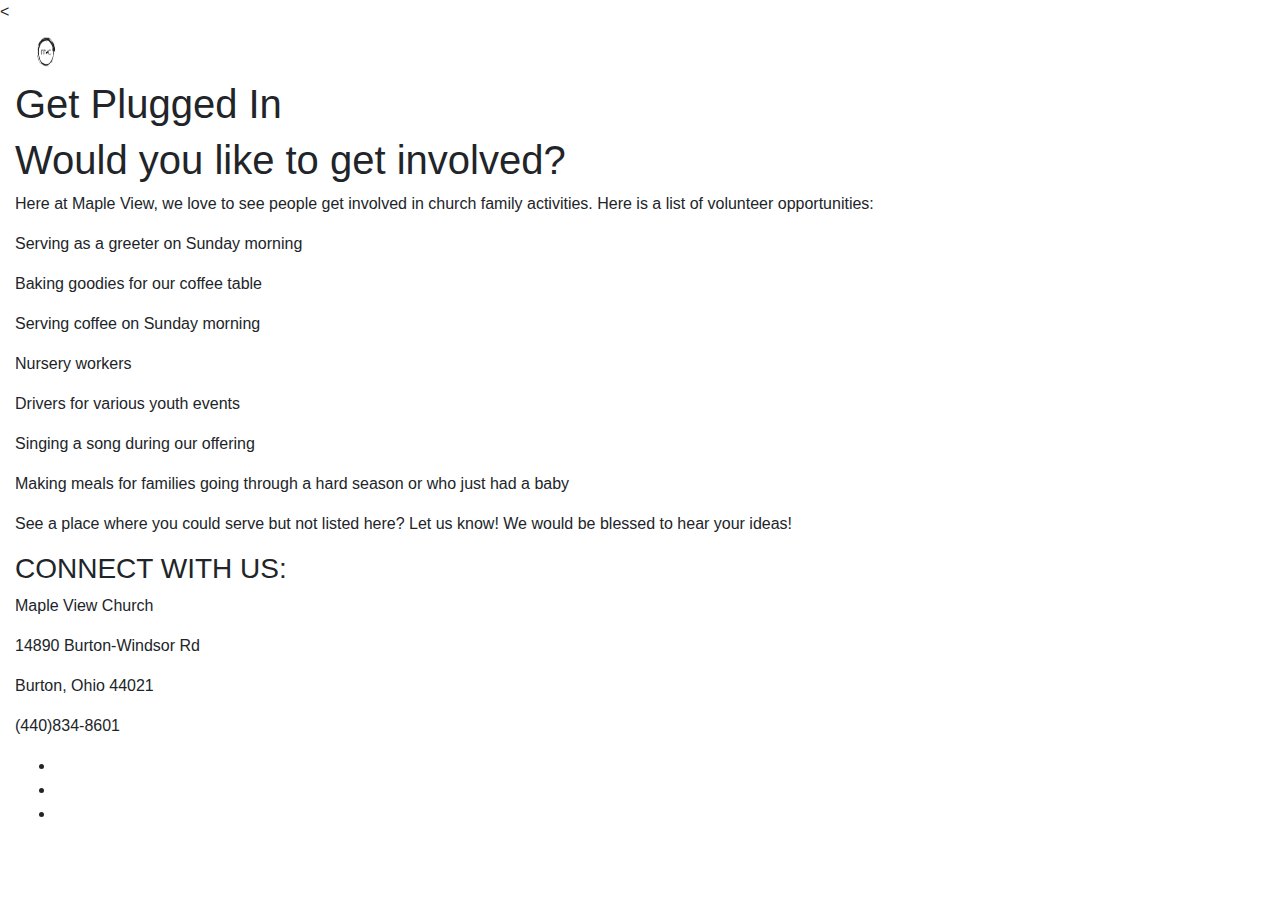
==== GetInvolved.html @ bbbb1c55 "again commit" ====
<<!DOCTYPE html>
<html lang="en" dir="ltr">

<head>
  <meta charset="utf-8">
  <meta name="description" content="Welcome Home">
  <link rel="icon" href="FaviconLogo.png">

  <!-- responsive -->
  <meta name="viewport" content="width=device-width, initial-scale=1.0">

  <!-- stylesheets -->
  <link rel="stylesheet" href="css/styles.css">
  <link href="https://fonts.googleapis.com/css?family=Lobster+Two|Montserrat|PT+Serif|Satisfy&display=swap" rel="stylesheet">


  <!-- bootstrap -->
  <link rel="stylesheet" href="https://stackpath.bootstrapcdn.com/bootstrap/4.3.1/css/bootstrap.min.css" integrity="sha384-ggOyR0iXCbMQv3Xipma34MD+dH/1fQ784/j6cY/iJTQUOhcWr7x9JvoRxT2MZw1T" crossorigin="anonymous">

  <title>MVC - Welcome Home!</title>

</head>

<body>
  <section>
    <div class="container-fluid">
      <nav class="navbar navbar-expand-lg navbar-dark">
        <a class="navbar-brand" href="#">
          <img src="images/SmallLogo.png" width="30" height="30" class="d-inline-block align-top" alt="">
          Maple View
        </a>

        <button class="navbar-toggler" type="button" data-toggle="collapse" data-target="#navbarTogglerDemo01" aria-controls="navbarTogglerDemo01" aria-expanded="false" aria-label="Toggle navigation">
          <span class="navbar-toggler-icon"></span>
        </button>
        <div class="collapse navbar-collapse" id="navbarTogglerDemo01">

          <ul class='navbar-nav ml-auto'>
            <li class-nav-item>
              <a class='nav-link' href='index.html'>Welcome Home</a>
            </li>
            <li>
              <a class='nav-link' href='LeaderShipTeam.html'>Meet the Team</a>
            </li>
            <li class="nav-item dropdown">
              <a class="nav-link dropdown-toggle" href="#" id="navbarDropdown" role="button" data-toggle="dropdown" aria-haspopup="true" aria-expanded="false">
                What to Expect
              </a>
              <div class="dropdown-menu" aria-labelledby="navbarDropdown">
                <a class="dropdown-item" href="WhoAreWe.html">Sunday Morning</a>
                <a class="dropdown-item" href="WhoAreWe.html">Nursery</a>
                <a class="dropdown-item" href="WhoAreWe.html">Children's Church</a>
                <a class="dropdown-item" href="WhoAreWe.html">Adult Sunday School</a>
              </div>
            </li>
            <li>
              <a class='nav-link' href='GetInvolved.html'>Get Involved</a>
            </li>
            <li class="nav-item dropdown">
              <a class="nav-link dropdown-toggle" href="#" id="navbarDropdown" role="button" data-toggle="dropdown" aria-haspopup="true" aria-expanded="false">
                Ministries
              </a>
              <div class="dropdown-menu" aria-labelledby="navbarDropdown">
                <a class="dropdown-item" href="Ministry.html">Women's Ministry</a>
                <a class="dropdown-item" href="Ministry.html">Men's Ministry</a>
                <a class="dropdown-item" href="Ministry.html">Youth Ministry</a>
              </div>
            </li>
            <li>
              <a class='nav-link' href='Messages.html'>Weekly Messages</a>
            </li>
            <li>
              <a class='nav-link' href='Give.html'>Give</a>
            </li>
          </ul>
        </div>
      </nav>
    </div>
  </section>

<div class="container-fluid getPluggedIn">
  <h1>Get Plugged In</h1>
  <h1>Would you like to get involved?</h1>
  <div>
    <p>Here at Maple View, we love to see people get involved in church family activities. Here is a list of volunteer opportunities:</p>
</div>
    <div>
        <p>Serving as a greeter on Sunday morning</p>
        <p>Baking goodies for our coffee table</p>
        <p>Serving coffee on Sunday morning</p>
        <p>Nursery workers</p>
        <p>Drivers for various youth events</p>
        <p>Singing a song during our offering</p>
        <p>Making meals for families going through a hard season or who just had a baby</p>
        <p>See a place where you could serve but not listed here? Let us know! We would be blessed to hear your ideas!</p>
    </div>
  </div>

    <div class="container-fluid footer">
      <h3>CONNECT WITH US:</h3>
      <P>Maple View Church</P>
      <P>14890 Burton-Windsor Rd</P>
      <P>Burton, Ohio 44021</P>
      <P>(440)834-8601</P>
      <ul>
        <li><a class="footer-link" href="https://www.facebook.com/mapleviewchurchburton/"><i class="fa fa-facebook-official" aria-hidden="true"></i></a>
        </li>
        <li><a class="footer-link" href="https://www.instagram.com/mvcburton/"><i class="fa fa-instagram" aria-hidden="true"></i></a></li>
        <li><a class="footer-link" href="mailto:mapleview@mapleview.com"><i class="fa fa-envelope-o"></i></li>
      </ul>
    </div>
</body>
<script src="https://code.jquery.com/jquery-3.3.1.slim.min.js" integrity="sha384-q8i/X+965DzO0rT7abK41JStQIAqVgRVzpbzo5smXKp4YfRvH+8abtTE1Pi6jizo" crossorigin="anonymous"></script>
<script src="https://cdnjs.cloudflare.com/ajax/libs/popper.js/1.14.7/umd/popper.min.js" integrity="sha384-UO2eT0CpHqdSJQ6hJty5KVphtPhzWj9WO1clHTMGa3JDZwrnQq4sF86dIHNDz0W1" crossorigin="anonymous"></script>
<script src="https://stackpath.bootstrapcdn.com/bootstrap/4.3.1/js/bootstrap.min.js" integrity="sha384-JjSmVgyd0p3pXB1rRibZUAYoIIy6OrQ6VrjIEaFf/nJGzIxFDsf4x0xIM+B07jRM" crossorigin="anonymous"></script>

</html>
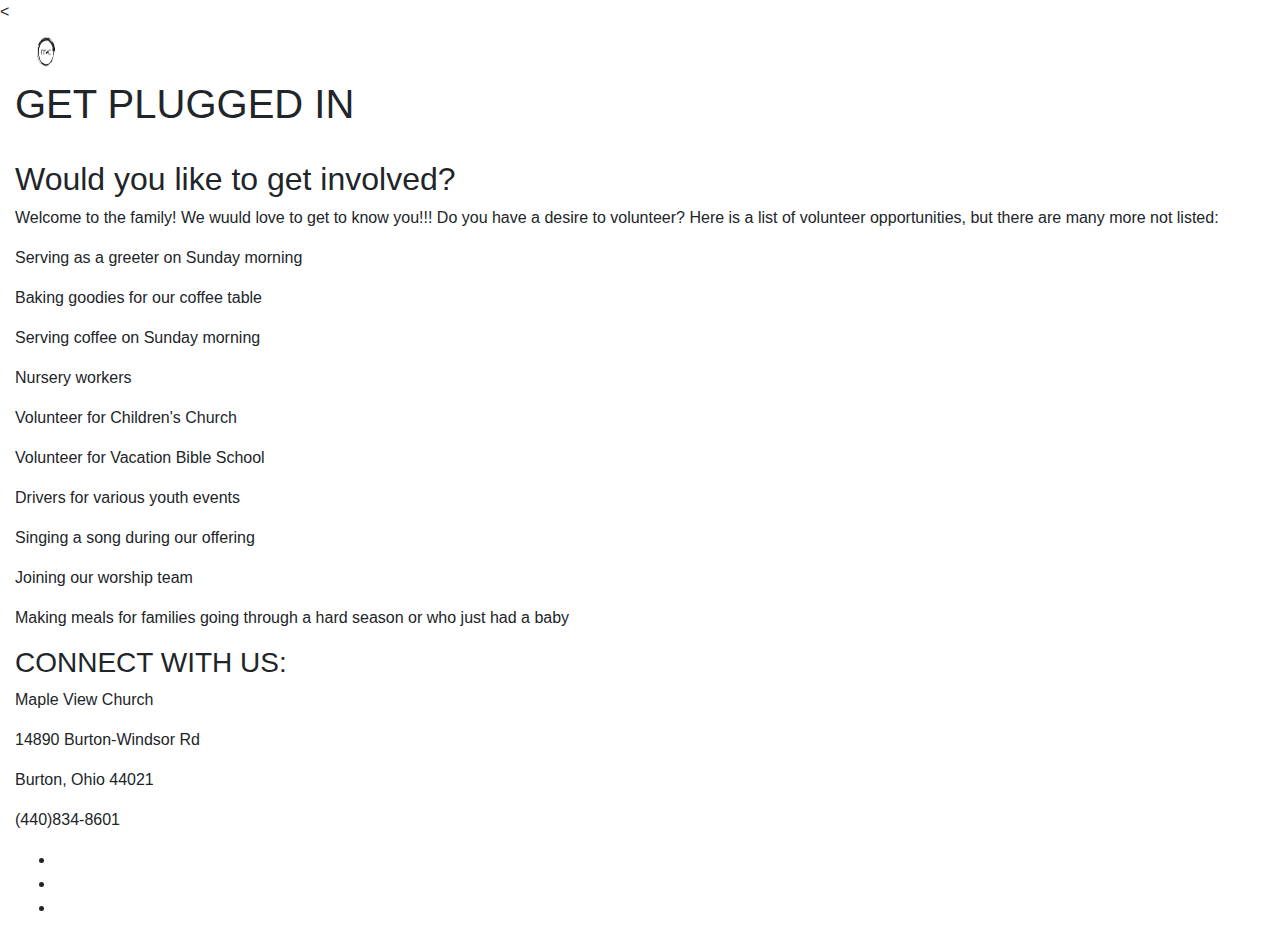
==== commit 760dabfd: "new commit" ====
--- a/GetInvolved.html
+++ b/GetInvolved.html
@@ -79,20 +79,23 @@
   </section>
 
 <div class="container-fluid getPluggedIn">
-  <h1>Get Plugged In</h1>
-  <h1>Would you like to get involved?</h1>
+  <h1>GET PLUGGED IN</h1>
+  <br>
+  <h2>Would you like to get involved?</h2>
   <div>
-    <p>Here at Maple View, we love to see people get involved in church family activities. Here is a list of volunteer opportunities:</p>
+    <p>Welcome to the family!  We wuuld love to get to know you!!!  Do you have a desire to volunteer?  Here is a list of volunteer opportunities, but there are many more not listed:</p>
 </div>
     <div>
         <p>Serving as a greeter on Sunday morning</p>
         <p>Baking goodies for our coffee table</p>
         <p>Serving coffee on Sunday morning</p>
         <p>Nursery workers</p>
+        <p>Volunteer for Children's Church</p>
+        <p>Volunteer for Vacation Bible School</p>
         <p>Drivers for various youth events</p>
         <p>Singing a song during our offering</p>
+        <p>Joining our worship team</p>
         <p>Making meals for families going through a hard season or who just had a baby</p>
-        <p>See a place where you could serve but not listed here? Let us know! We would be blessed to hear your ideas!</p>
     </div>
   </div>
 
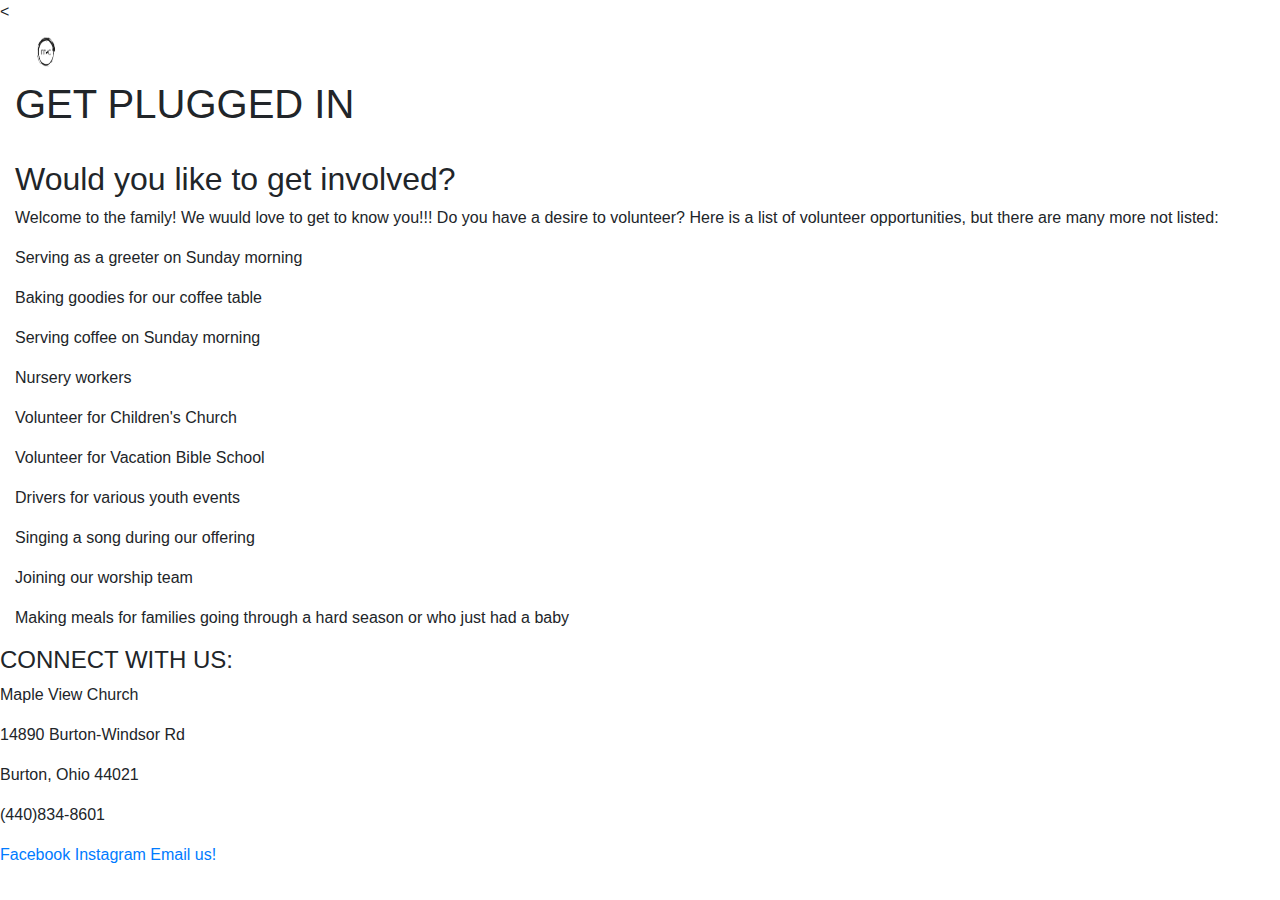
==== commit c680a834: "Complete format" ====
--- a/GetInvolved.html
+++ b/GetInvolved.html
@@ -1,91 +1,91 @@
 <<!DOCTYPE html>
-<html lang="en" dir="ltr">
+  <html lang="en" dir="ltr">
 
-<head>
-  <meta charset="utf-8">
-  <meta name="description" content="Welcome Home">
-  <link rel="icon" href="FaviconLogo.png">
+  <head>
+    <meta charset="utf-8">
+    <meta name="description" content="Welcome Home">
+    <link rel="icon" href="FaviconLogo.png">
 
-  <!-- responsive -->
-  <meta name="viewport" content="width=device-width, initial-scale=1.0">
+    <!-- responsive -->
+    <meta name="viewport" content="width=device-width, initial-scale=1.0">
 
-  <!-- stylesheets -->
-  <link rel="stylesheet" href="css/styles.css">
-  <link href="https://fonts.googleapis.com/css?family=Lobster+Two|Montserrat|PT+Serif|Satisfy&display=swap" rel="stylesheet">
+    <!-- stylesheets -->
+    <link rel="stylesheet" href="css/styles.css">
+    <link href="https://fonts.googleapis.com/css?family=Lobster+Two|Montserrat|PT+Serif|Satisfy&display=swap" rel="stylesheet">
 
 
-  <!-- bootstrap -->
-  <link rel="stylesheet" href="https://stackpath.bootstrapcdn.com/bootstrap/4.3.1/css/bootstrap.min.css" integrity="sha384-ggOyR0iXCbMQv3Xipma34MD+dH/1fQ784/j6cY/iJTQUOhcWr7x9JvoRxT2MZw1T" crossorigin="anonymous">
+    <!-- bootstrap -->
+    <link rel="stylesheet" href="https://stackpath.bootstrapcdn.com/bootstrap/4.3.1/css/bootstrap.min.css" integrity="sha384-ggOyR0iXCbMQv3Xipma34MD+dH/1fQ784/j6cY/iJTQUOhcWr7x9JvoRxT2MZw1T" crossorigin="anonymous">
 
-  <title>MVC - Welcome Home!</title>
+    <title>MVC - Welcome Home!</title>
 
-</head>
+  </head>
 
-<body>
-  <section>
-    <div class="container-fluid">
-      <nav class="navbar navbar-expand-lg navbar-dark">
-        <a class="navbar-brand" href="#">
-          <img src="images/SmallLogo.png" width="30" height="30" class="d-inline-block align-top" alt="">
-          Maple View
-        </a>
+  <body>
+    <section>
+      <div class="container-fluid">
+        <nav class="navbar navbar-expand-lg navbar-dark">
+          <a class="navbar-brand" href="#">
+            <img src="images/SmallLogo.png" width="30" height="30" class="d-inline-block align-top" alt="">
+            Maple View
+          </a>
 
-        <button class="navbar-toggler" type="button" data-toggle="collapse" data-target="#navbarTogglerDemo01" aria-controls="navbarTogglerDemo01" aria-expanded="false" aria-label="Toggle navigation">
-          <span class="navbar-toggler-icon"></span>
-        </button>
-        <div class="collapse navbar-collapse" id="navbarTogglerDemo01">
+          <button class="navbar-toggler" type="button" data-toggle="collapse" data-target="#navbarTogglerDemo01" aria-controls="navbarTogglerDemo01" aria-expanded="false" aria-label="Toggle navigation">
+            <span class="navbar-toggler-icon"></span>
+          </button>
+          <div class="collapse navbar-collapse" id="navbarTogglerDemo01">
 
-          <ul class='navbar-nav ml-auto'>
-            <li class-nav-item>
-              <a class='nav-link' href='index.html'>Welcome Home</a>
-            </li>
-            <li>
-              <a class='nav-link' href='LeaderShipTeam.html'>Meet the Team</a>
-            </li>
-            <li class="nav-item dropdown">
-              <a class="nav-link dropdown-toggle" href="#" id="navbarDropdown" role="button" data-toggle="dropdown" aria-haspopup="true" aria-expanded="false">
-                What to Expect
-              </a>
-              <div class="dropdown-menu" aria-labelledby="navbarDropdown">
-                <a class="dropdown-item" href="WhoAreWe.html">Sunday Morning</a>
-                <a class="dropdown-item" href="WhoAreWe.html">Nursery</a>
-                <a class="dropdown-item" href="WhoAreWe.html">Children's Church</a>
-                <a class="dropdown-item" href="WhoAreWe.html">Adult Sunday School</a>
-              </div>
-            </li>
-            <li>
-              <a class='nav-link' href='GetInvolved.html'>Get Involved</a>
-            </li>
-            <li class="nav-item dropdown">
-              <a class="nav-link dropdown-toggle" href="#" id="navbarDropdown" role="button" data-toggle="dropdown" aria-haspopup="true" aria-expanded="false">
-                Ministries
-              </a>
-              <div class="dropdown-menu" aria-labelledby="navbarDropdown">
-                <a class="dropdown-item" href="Ministry.html">Women's Ministry</a>
-                <a class="dropdown-item" href="Ministry.html">Men's Ministry</a>
-                <a class="dropdown-item" href="Ministry.html">Youth Ministry</a>
-              </div>
-            </li>
-            <li>
-              <a class='nav-link' href='Messages.html'>Weekly Messages</a>
-            </li>
-            <li>
-              <a class='nav-link' href='Give.html'>Give</a>
-            </li>
-          </ul>
-        </div>
-      </nav>
-    </div>
-  </section>
+            <ul class='navbar-nav ml-auto'>
+              <li class-nav-item>
+                <a class='nav-link' href='index.html'>Welcome Home</a>
+              </li>
+              <li>
+                <a class='nav-link' href='LeaderShipTeam.html'>Meet the Team</a>
+              </li>
+              <li class="nav-item dropdown">
+                <a class="nav-link dropdown-toggle" href="#" id="navbarDropdown" role="button" data-toggle="dropdown" aria-haspopup="true" aria-expanded="false">
+                  What to Expect
+                </a>
+                <div class="dropdown-menu" aria-labelledby="navbarDropdown">
+                  <a class="dropdown-item" href="WhoAreWe.html">Sunday Morning</a>
+                  <a class="dropdown-item" href="WhoAreWe.html">Nursery</a>
+                  <a class="dropdown-item" href="WhoAreWe.html">Children's Church</a>
+                  <a class="dropdown-item" href="WhoAreWe.html">Adult Sunday School</a>
+                </div>
+              </li>
+              <li>
+                <a class='nav-link' href='GetInvolved.html'>Get Involved</a>
+              </li>
+              <li class="nav-item dropdown">
+                <a class="nav-link dropdown-toggle" href="#" id="navbarDropdown" role="button" data-toggle="dropdown" aria-haspopup="true" aria-expanded="false">
+                  Ministries
+                </a>
+                <div class="dropdown-menu" aria-labelledby="navbarDropdown">
+                  <a class="dropdown-item" href="Ministry.html">Women's Ministry</a>
+                  <a class="dropdown-item" href="Ministry.html">Men's Ministry</a>
+                  <a class="dropdown-item" href="Ministry.html">Youth Ministry</a>
+                </div>
+              </li>
+              <li>
+                <a class='nav-link' href='Messages.html'>Weekly Messages</a>
+              </li>
+              <li>
+                <a class='nav-link' href='Give.html'>Give</a>
+              </li>
+            </ul>
+          </div>
+        </nav>
+      </div>
+    </section>
 
-<div class="container-fluid getPluggedIn">
-  <h1>GET PLUGGED IN</h1>
-  <br>
-  <h2>Would you like to get involved?</h2>
-  <div>
-    <p>Welcome to the family!  We wuuld love to get to know you!!!  Do you have a desire to volunteer?  Here is a list of volunteer opportunities, but there are many more not listed:</p>
-</div>
-    <div>
+    <div class="container-fluid getPluggedIn">
+      <h1>GET PLUGGED IN</h1>
+      <br>
+      <h2>Would you like to get involved?</h2>
+      <div>
+        <p>Welcome to the family! We wuuld love to get to know you!!! Do you have a desire to volunteer? Here is a list of volunteer opportunities, but there are many more not listed:</p>
+      </div>
+      <div>
         <p>Serving as a greeter on Sunday morning</p>
         <p>Baking goodies for our coffee table</p>
         <p>Serving coffee on Sunday morning</p>
@@ -96,25 +96,22 @@
         <p>Singing a song during our offering</p>
         <p>Joining our worship team</p>
         <p>Making meals for families going through a hard season or who just had a baby</p>
+      </div>
     </div>
-  </div>
 
-    <div class="container-fluid footer">
-      <h3>CONNECT WITH US:</h3>
+    <footer id="footer">
+      <h4>CONNECT WITH US:</h4>
       <P>Maple View Church</P>
       <P>14890 Burton-Windsor Rd</P>
       <P>Burton, Ohio 44021</P>
       <P>(440)834-8601</P>
-      <ul>
-        <li><a class="footer-link" href="https://www.facebook.com/mapleviewchurchburton/"><i class="fa fa-facebook-official" aria-hidden="true"></i></a>
-        </li>
-        <li><a class="footer-link" href="https://www.instagram.com/mvcburton/"><i class="fa fa-instagram" aria-hidden="true"></i></a></li>
-        <li><a class="footer-link" href="mailto:mapleview@mapleview.com"><i class="fa fa-envelope-o"></i></li>
-      </ul>
-    </div>
-</body>
-<script src="https://code.jquery.com/jquery-3.3.1.slim.min.js" integrity="sha384-q8i/X+965DzO0rT7abK41JStQIAqVgRVzpbzo5smXKp4YfRvH+8abtTE1Pi6jizo" crossorigin="anonymous"></script>
-<script src="https://cdnjs.cloudflare.com/ajax/libs/popper.js/1.14.7/umd/popper.min.js" integrity="sha384-UO2eT0CpHqdSJQ6hJty5KVphtPhzWj9WO1clHTMGa3JDZwrnQq4sF86dIHNDz0W1" crossorigin="anonymous"></script>
-<script src="https://stackpath.bootstrapcdn.com/bootstrap/4.3.1/js/bootstrap.min.js" integrity="sha384-JjSmVgyd0p3pXB1rRibZUAYoIIy6OrQ6VrjIEaFf/nJGzIxFDsf4x0xIM+B07jRM" crossorigin="anonymous"></script>
+      <a class="social-icon" href="https://www.facebook.com/mapleviewchurchburton/">Facebook</a>
+      <a class="social-icon" href="https://www.instagram.com/mvcburton/">Instagram</a>
+      <a class="social-icon" href="mailto:mapleview@mapleview.com">Email us!</a>
+    </footer>
+  </body>
+  <script src="https://code.jquery.com/jquery-3.3.1.slim.min.js" integrity="sha384-q8i/X+965DzO0rT7abK41JStQIAqVgRVzpbzo5smXKp4YfRvH+8abtTE1Pi6jizo" crossorigin="anonymous"></script>
+  <script src="https://cdnjs.cloudflare.com/ajax/libs/popper.js/1.14.7/umd/popper.min.js" integrity="sha384-UO2eT0CpHqdSJQ6hJty5KVphtPhzWj9WO1clHTMGa3JDZwrnQq4sF86dIHNDz0W1" crossorigin="anonymous"></script>
+  <script src="https://stackpath.bootstrapcdn.com/bootstrap/4.3.1/js/bootstrap.min.js" integrity="sha384-JjSmVgyd0p3pXB1rRibZUAYoIIy6OrQ6VrjIEaFf/nJGzIxFDsf4x0xIM+B07jRM" crossorigin="anonymous"></script>
 
-</html>
+  </html>
